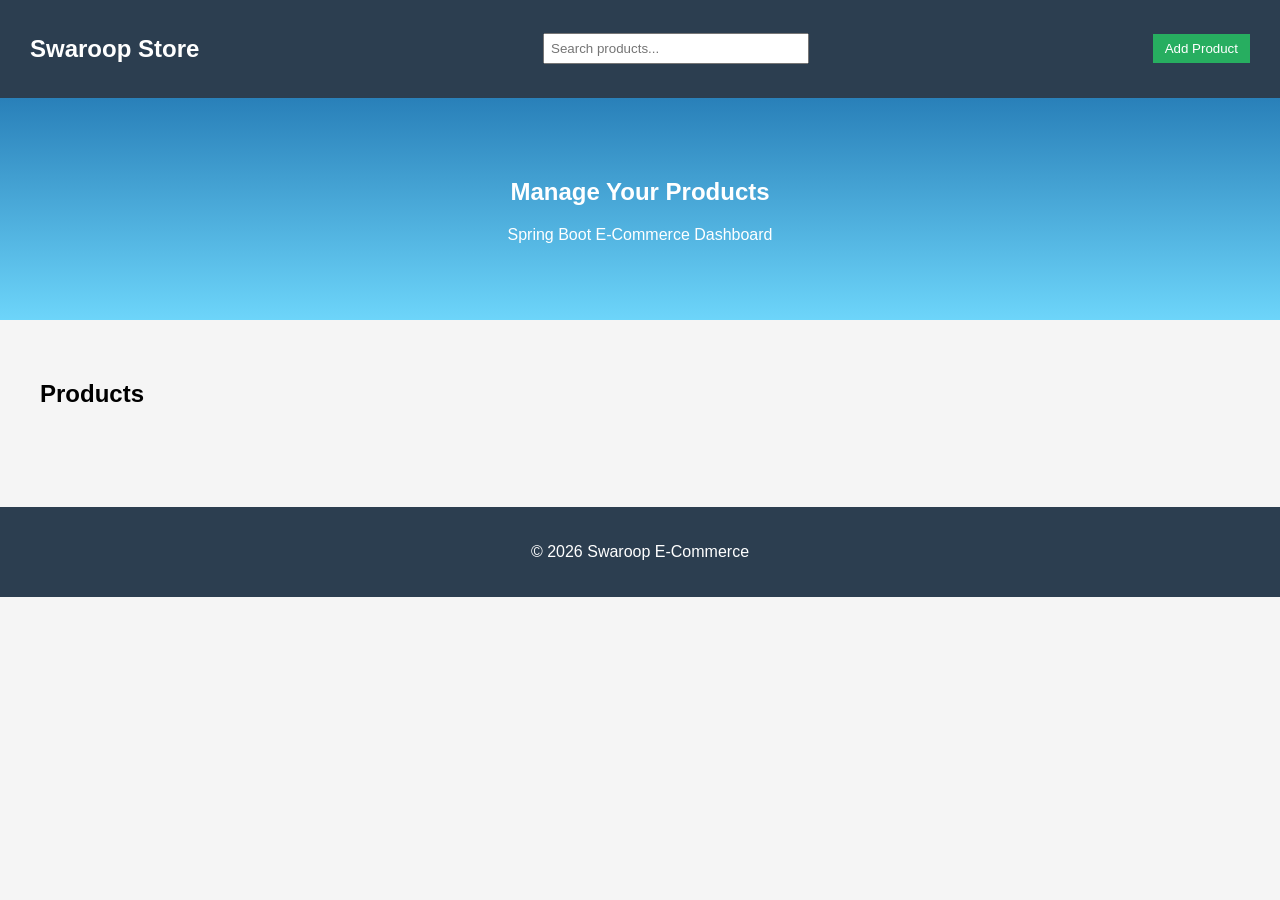
==== ecommerce/src/main/resources/static/index.html @ ffd58ef9 "Add files via upload" ====
<!DOCTYPE html>
<html>
<head>

<title>Swaroop E-Commerce Store</title>

<link rel="stylesheet" href="style.css">

</head>

<body>

<nav class="navbar">

<h2>Swaroop Store</h2>

<input id="search" placeholder="Search products..." onkeyup="searchProduct()">

<button onclick="openForm()">Add Product</button>

</nav>

<section class="hero">

<h1>Manage Your Products</h1>
<p>Spring Boot E-Commerce Dashboard</p>

</section>

<section class="products">

<h2>Products</h2>

<div id="productList" class="grid"></div>

</section>


<div id="productForm" class="modal">

<div class="modal-content">

<h2>Add / Update Product</h2>

<input id="id" placeholder="Product ID (for update)">
<input id="name" placeholder="Product Name">
<input id="description" placeholder="Description">
<input id="price" placeholder="Price">
<input id="imageUrl" placeholder="Image URL">

<button onclick="addProduct()">Add</button>
<button onclick="updateProduct()">Update</button>
<button onclick="closeForm()">Close</button>

</div>

</div>

<footer>

<p>© 2026 Swaroop E-Commerce</p>

</footer>

<script src="script.js"></script>

</body>
</html>
---- ecommerce/src/main/resources/static/style.css ----
body{
margin:0;
font-family:Arial;
background:#f5f5f5;
}

.navbar{
display:flex;
justify-content:space-between;
align-items:center;
background:#2c3e50;
color:white;
padding:15px 30px;
}

.navbar input{
padding:6px;
width:250px;
}

.navbar button{
background:#27ae60;
border:none;
color:white;
padding:7px 12px;
cursor:pointer;
}

.hero{
background:linear-gradient(#2980b9,#6dd5fa);
color:white;
text-align:center;
padding:60px;
}

.products{
padding:40px;
}

.grid{
display:grid;
grid-template-columns:repeat(4,1fr);
gap:25px;
}

.product{
background:white;
border-radius:10px;
box-shadow:0 2px 10px rgba(0,0,0,0.2);
padding:15px;
text-align:center;
}

.product img{
width:100%;
height:180px;
object-fit:cover;
}

.product button{
margin:5px;
padding:6px 10px;
border:none;
cursor:pointer;
color:white;
}

.edit{
background:#3498db;
}

.delete{
background:#e74c3c;
}

.modal{
display:none;
position:fixed;
top:0;
left:0;
width:100%;
height:100%;
background:rgba(0,0,0,0.5);
}

.modal-content{
background:white;
width:350px;
margin:100px auto;
padding:20px;
border-radius:10px;
}

.modal input{
width:100%;
padding:7px;
margin:5px 0;
}

footer{
text-align:center;
padding:20px;
background:#2c3e50;
color:white;
margin-top:40px;
}
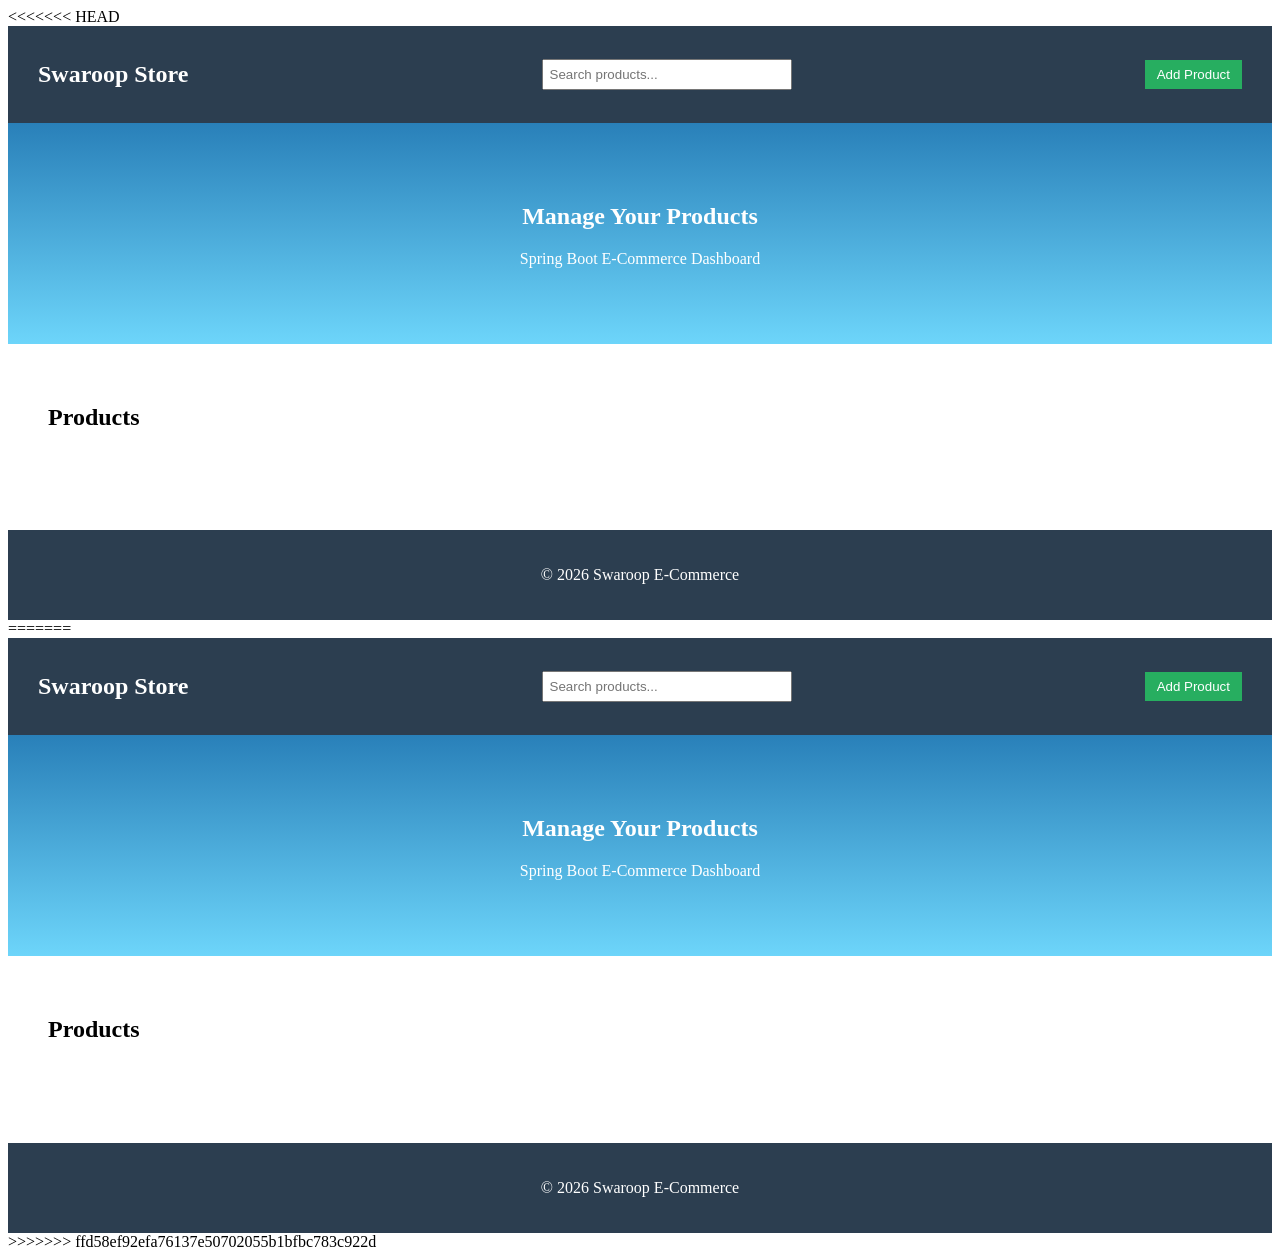
==== commit 8107ac88: "Update database settings for Render" ====
--- a/ecommerce/src/main/resources/static/index.html
+++ b/ecommerce/src/main/resources/static/index.html
@@ -1,68 +1,138 @@
-<!DOCTYPE html>
-<html>
-<head>
-
-<title>Swaroop E-Commerce Store</title>
-
-<link rel="stylesheet" href="style.css">
-
-</head>
-
-<body>
-
-<nav class="navbar">
-
-<h2>Swaroop Store</h2>
-
-<input id="search" placeholder="Search products..." onkeyup="searchProduct()">
-
-<button onclick="openForm()">Add Product</button>
-
-</nav>
-
-<section class="hero">
-
-<h1>Manage Your Products</h1>
-<p>Spring Boot E-Commerce Dashboard</p>
-
-</section>
-
-<section class="products">
-
-<h2>Products</h2>
-
-<div id="productList" class="grid"></div>
-
-</section>
-
-
-<div id="productForm" class="modal">
-
-<div class="modal-content">
-
-<h2>Add / Update Product</h2>
-
-<input id="id" placeholder="Product ID (for update)">
-<input id="name" placeholder="Product Name">
-<input id="description" placeholder="Description">
-<input id="price" placeholder="Price">
-<input id="imageUrl" placeholder="Image URL">
-
-<button onclick="addProduct()">Add</button>
-<button onclick="updateProduct()">Update</button>
-<button onclick="closeForm()">Close</button>
-
-</div>
-
-</div>
-
-<footer>
-
-<p>© 2026 Swaroop E-Commerce</p>
-
-</footer>
-
-<script src="script.js"></script>
-
-</body>
+<<<<<<< HEAD
+<!DOCTYPE html>
+<html>
+<head>
+
+<title>Swaroop E-Commerce Store</title>
+
+<link rel="stylesheet" href="style.css">
+
+</head>
+
+<body>
+
+<nav class="navbar">
+
+<h2>Swaroop Store</h2>
+
+<input id="search" placeholder="Search products..." onkeyup="searchProduct()">
+
+<button onclick="openForm()">Add Product</button>
+
+</nav>
+
+<section class="hero">
+
+<h1>Manage Your Products</h1>
+<p>Spring Boot E-Commerce Dashboard</p>
+
+</section>
+
+<section class="products">
+
+<h2>Products</h2>
+
+<div id="productList" class="grid"></div>
+
+</section>
+
+
+<div id="productForm" class="modal">
+
+<div class="modal-content">
+
+<h2>Add / Update Product</h2>
+
+<input id="id" placeholder="Product ID (for update)">
+<input id="name" placeholder="Product Name">
+<input id="description" placeholder="Description">
+<input id="price" placeholder="Price">
+<input id="imageUrl" placeholder="Image URL">
+
+<button onclick="addProduct()">Add</button>
+<button onclick="updateProduct()">Update</button>
+<button onclick="closeForm()">Close</button>
+
+</div>
+
+</div>
+
+<footer>
+
+<p>© 2026 Swaroop E-Commerce</p>
+
+</footer>
+
+<script src="script.js"></script>
+
+</body>
+=======
+<!DOCTYPE html>
+<html>
+<head>
+
+<title>Swaroop E-Commerce Store</title>
+
+<link rel="stylesheet" href="style.css">
+
+</head>
+
+<body>
+
+<nav class="navbar">
+
+<h2>Swaroop Store</h2>
+
+<input id="search" placeholder="Search products..." onkeyup="searchProduct()">
+
+<button onclick="openForm()">Add Product</button>
+
+</nav>
+
+<section class="hero">
+
+<h1>Manage Your Products</h1>
+<p>Spring Boot E-Commerce Dashboard</p>
+
+</section>
+
+<section class="products">
+
+<h2>Products</h2>
+
+<div id="productList" class="grid"></div>
+
+</section>
+
+
+<div id="productForm" class="modal">
+
+<div class="modal-content">
+
+<h2>Add / Update Product</h2>
+
+<input id="id" placeholder="Product ID (for update)">
+<input id="name" placeholder="Product Name">
+<input id="description" placeholder="Description">
+<input id="price" placeholder="Price">
+<input id="imageUrl" placeholder="Image URL">
+
+<button onclick="addProduct()">Add</button>
+<button onclick="updateProduct()">Update</button>
+<button onclick="closeForm()">Close</button>
+
+</div>
+
+</div>
+
+<footer>
+
+<p>© 2026 Swaroop E-Commerce</p>
+
+</footer>
+
+<script src="script.js"></script>
+
+</body>
+>>>>>>> ffd58ef92efa76137e50702055b1bfbc783c922d
 </html>
--- a/ecommerce/src/main/resources/static/style.css
+++ b/ecommerce/src/main/resources/static/style.css
@@ -1,106 +1,214 @@
-body{
-margin:0;
-font-family:Arial;
-background:#f5f5f5;
-}
-
-.navbar{
-display:flex;
-justify-content:space-between;
-align-items:center;
-background:#2c3e50;
-color:white;
-padding:15px 30px;
-}
-
-.navbar input{
-padding:6px;
-width:250px;
-}
-
-.navbar button{
-background:#27ae60;
-border:none;
-color:white;
-padding:7px 12px;
-cursor:pointer;
-}
-
-.hero{
-background:linear-gradient(#2980b9,#6dd5fa);
-color:white;
-text-align:center;
-padding:60px;
-}
-
-.products{
-padding:40px;
-}
-
-.grid{
-display:grid;
-grid-template-columns:repeat(4,1fr);
-gap:25px;
-}
-
-.product{
-background:white;
-border-radius:10px;
-box-shadow:0 2px 10px rgba(0,0,0,0.2);
-padding:15px;
-text-align:center;
-}
-
-.product img{
-width:100%;
-height:180px;
-object-fit:cover;
-}
-
-.product button{
-margin:5px;
-padding:6px 10px;
-border:none;
-cursor:pointer;
-color:white;
-}
-
-.edit{
-background:#3498db;
-}
-
-.delete{
-background:#e74c3c;
-}
-
-.modal{
-display:none;
-position:fixed;
-top:0;
-left:0;
-width:100%;
-height:100%;
-background:rgba(0,0,0,0.5);
-}
-
-.modal-content{
-background:white;
-width:350px;
-margin:100px auto;
-padding:20px;
-border-radius:10px;
-}
-
-.modal input{
-width:100%;
-padding:7px;
-margin:5px 0;
-}
-
-footer{
-text-align:center;
-padding:20px;
-background:#2c3e50;
-color:white;
-margin-top:40px;
+<<<<<<< HEAD
+body{
+margin:0;
+font-family:Arial;
+background:#f5f5f5;
+}
+
+.navbar{
+display:flex;
+justify-content:space-between;
+align-items:center;
+background:#2c3e50;
+color:white;
+padding:15px 30px;
+}
+
+.navbar input{
+padding:6px;
+width:250px;
+}
+
+.navbar button{
+background:#27ae60;
+border:none;
+color:white;
+padding:7px 12px;
+cursor:pointer;
+}
+
+.hero{
+background:linear-gradient(#2980b9,#6dd5fa);
+color:white;
+text-align:center;
+padding:60px;
+}
+
+.products{
+padding:40px;
+}
+
+.grid{
+display:grid;
+grid-template-columns:repeat(4,1fr);
+gap:25px;
+}
+
+.product{
+background:white;
+border-radius:10px;
+box-shadow:0 2px 10px rgba(0,0,0,0.2);
+padding:15px;
+text-align:center;
+}
+
+.product img{
+width:100%;
+height:180px;
+object-fit:cover;
+}
+
+.product button{
+margin:5px;
+padding:6px 10px;
+border:none;
+cursor:pointer;
+color:white;
+}
+
+.edit{
+background:#3498db;
+}
+
+.delete{
+background:#e74c3c;
+}
+
+.modal{
+display:none;
+position:fixed;
+top:0;
+left:0;
+width:100%;
+height:100%;
+background:rgba(0,0,0,0.5);
+}
+
+.modal-content{
+background:white;
+width:350px;
+margin:100px auto;
+padding:20px;
+border-radius:10px;
+}
+
+.modal input{
+width:100%;
+padding:7px;
+margin:5px 0;
+}
+
+footer{
+text-align:center;
+padding:20px;
+background:#2c3e50;
+color:white;
+margin-top:40px;
+=======
+body{
+margin:0;
+font-family:Arial;
+background:#f5f5f5;
+}
+
+.navbar{
+display:flex;
+justify-content:space-between;
+align-items:center;
+background:#2c3e50;
+color:white;
+padding:15px 30px;
+}
+
+.navbar input{
+padding:6px;
+width:250px;
+}
+
+.navbar button{
+background:#27ae60;
+border:none;
+color:white;
+padding:7px 12px;
+cursor:pointer;
+}
+
+.hero{
+background:linear-gradient(#2980b9,#6dd5fa);
+color:white;
+text-align:center;
+padding:60px;
+}
+
+.products{
+padding:40px;
+}
+
+.grid{
+display:grid;
+grid-template-columns:repeat(4,1fr);
+gap:25px;
+}
+
+.product{
+background:white;
+border-radius:10px;
+box-shadow:0 2px 10px rgba(0,0,0,0.2);
+padding:15px;
+text-align:center;
+}
+
+.product img{
+width:100%;
+height:180px;
+object-fit:cover;
+}
+
+.product button{
+margin:5px;
+padding:6px 10px;
+border:none;
+cursor:pointer;
+color:white;
+}
+
+.edit{
+background:#3498db;
+}
+
+.delete{
+background:#e74c3c;
+}
+
+.modal{
+display:none;
+position:fixed;
+top:0;
+left:0;
+width:100%;
+height:100%;
+background:rgba(0,0,0,0.5);
+}
+
+.modal-content{
+background:white;
+width:350px;
+margin:100px auto;
+padding:20px;
+border-radius:10px;
+}
+
+.modal input{
+width:100%;
+padding:7px;
+margin:5px 0;
+}
+
+footer{
+text-align:center;
+padding:20px;
+background:#2c3e50;
+color:white;
+margin-top:40px;
+>>>>>>> ffd58ef92efa76137e50702055b1bfbc783c922d
 }
--- a/ecommerce/src/main/resources/static/style.css
+++ b/ecommerce/src/main/resources/static/style.css
@@ -1,106 +1,214 @@
-body{
-margin:0;
-font-family:Arial;
-background:#f5f5f5;
-}
-
-.navbar{
-display:flex;
-justify-content:space-between;
-align-items:center;
-background:#2c3e50;
-color:white;
-padding:15px 30px;
-}
-
-.navbar input{
-padding:6px;
-width:250px;
-}
-
-.navbar button{
-background:#27ae60;
-border:none;
-color:white;
-padding:7px 12px;
-cursor:pointer;
-}
-
-.hero{
-background:linear-gradient(#2980b9,#6dd5fa);
-color:white;
-text-align:center;
-padding:60px;
-}
-
-.products{
-padding:40px;
-}
-
-.grid{
-display:grid;
-grid-template-columns:repeat(4,1fr);
-gap:25px;
-}
-
-.product{
-background:white;
-border-radius:10px;
-box-shadow:0 2px 10px rgba(0,0,0,0.2);
-padding:15px;
-text-align:center;
-}
-
-.product img{
-width:100%;
-height:180px;
-object-fit:cover;
-}
-
-.product button{
-margin:5px;
-padding:6px 10px;
-border:none;
-cursor:pointer;
-color:white;
-}
-
-.edit{
-background:#3498db;
-}
-
-.delete{
-background:#e74c3c;
-}
-
-.modal{
-display:none;
-position:fixed;
-top:0;
-left:0;
-width:100%;
-height:100%;
-background:rgba(0,0,0,0.5);
-}
-
-.modal-content{
-background:white;
-width:350px;
-margin:100px auto;
-padding:20px;
-border-radius:10px;
-}
-
-.modal input{
-width:100%;
-padding:7px;
-margin:5px 0;
-}
-
-footer{
-text-align:center;
-padding:20px;
-background:#2c3e50;
-color:white;
-margin-top:40px;
+<<<<<<< HEAD
+body{
+margin:0;
+font-family:Arial;
+background:#f5f5f5;
+}
+
+.navbar{
+display:flex;
+justify-content:space-between;
+align-items:center;
+background:#2c3e50;
+color:white;
+padding:15px 30px;
+}
+
+.navbar input{
+padding:6px;
+width:250px;
+}
+
+.navbar button{
+background:#27ae60;
+border:none;
+color:white;
+padding:7px 12px;
+cursor:pointer;
+}
+
+.hero{
+background:linear-gradient(#2980b9,#6dd5fa);
+color:white;
+text-align:center;
+padding:60px;
+}
+
+.products{
+padding:40px;
+}
+
+.grid{
+display:grid;
+grid-template-columns:repeat(4,1fr);
+gap:25px;
+}
+
+.product{
+background:white;
+border-radius:10px;
+box-shadow:0 2px 10px rgba(0,0,0,0.2);
+padding:15px;
+text-align:center;
+}
+
+.product img{
+width:100%;
+height:180px;
+object-fit:cover;
+}
+
+.product button{
+margin:5px;
+padding:6px 10px;
+border:none;
+cursor:pointer;
+color:white;
+}
+
+.edit{
+background:#3498db;
+}
+
+.delete{
+background:#e74c3c;
+}
+
+.modal{
+display:none;
+position:fixed;
+top:0;
+left:0;
+width:100%;
+height:100%;
+background:rgba(0,0,0,0.5);
+}
+
+.modal-content{
+background:white;
+width:350px;
+margin:100px auto;
+padding:20px;
+border-radius:10px;
+}
+
+.modal input{
+width:100%;
+padding:7px;
+margin:5px 0;
+}
+
+footer{
+text-align:center;
+padding:20px;
+background:#2c3e50;
+color:white;
+margin-top:40px;
+=======
+body{
+margin:0;
+font-family:Arial;
+background:#f5f5f5;
+}
+
+.navbar{
+display:flex;
+justify-content:space-between;
+align-items:center;
+background:#2c3e50;
+color:white;
+padding:15px 30px;
+}
+
+.navbar input{
+padding:6px;
+width:250px;
+}
+
+.navbar button{
+background:#27ae60;
+border:none;
+color:white;
+padding:7px 12px;
+cursor:pointer;
+}
+
+.hero{
+background:linear-gradient(#2980b9,#6dd5fa);
+color:white;
+text-align:center;
+padding:60px;
+}
+
+.products{
+padding:40px;
+}
+
+.grid{
+display:grid;
+grid-template-columns:repeat(4,1fr);
+gap:25px;
+}
+
+.product{
+background:white;
+border-radius:10px;
+box-shadow:0 2px 10px rgba(0,0,0,0.2);
+padding:15px;
+text-align:center;
+}
+
+.product img{
+width:100%;
+height:180px;
+object-fit:cover;
+}
+
+.product button{
+margin:5px;
+padding:6px 10px;
+border:none;
+cursor:pointer;
+color:white;
+}
+
+.edit{
+background:#3498db;
+}
+
+.delete{
+background:#e74c3c;
+}
+
+.modal{
+display:none;
+position:fixed;
+top:0;
+left:0;
+width:100%;
+height:100%;
+background:rgba(0,0,0,0.5);
+}
+
+.modal-content{
+background:white;
+width:350px;
+margin:100px auto;
+padding:20px;
+border-radius:10px;
+}
+
+.modal input{
+width:100%;
+padding:7px;
+margin:5px 0;
+}
+
+footer{
+text-align:center;
+padding:20px;
+background:#2c3e50;
+color:white;
+margin-top:40px;
+>>>>>>> ffd58ef92efa76137e50702055b1bfbc783c922d
 }
